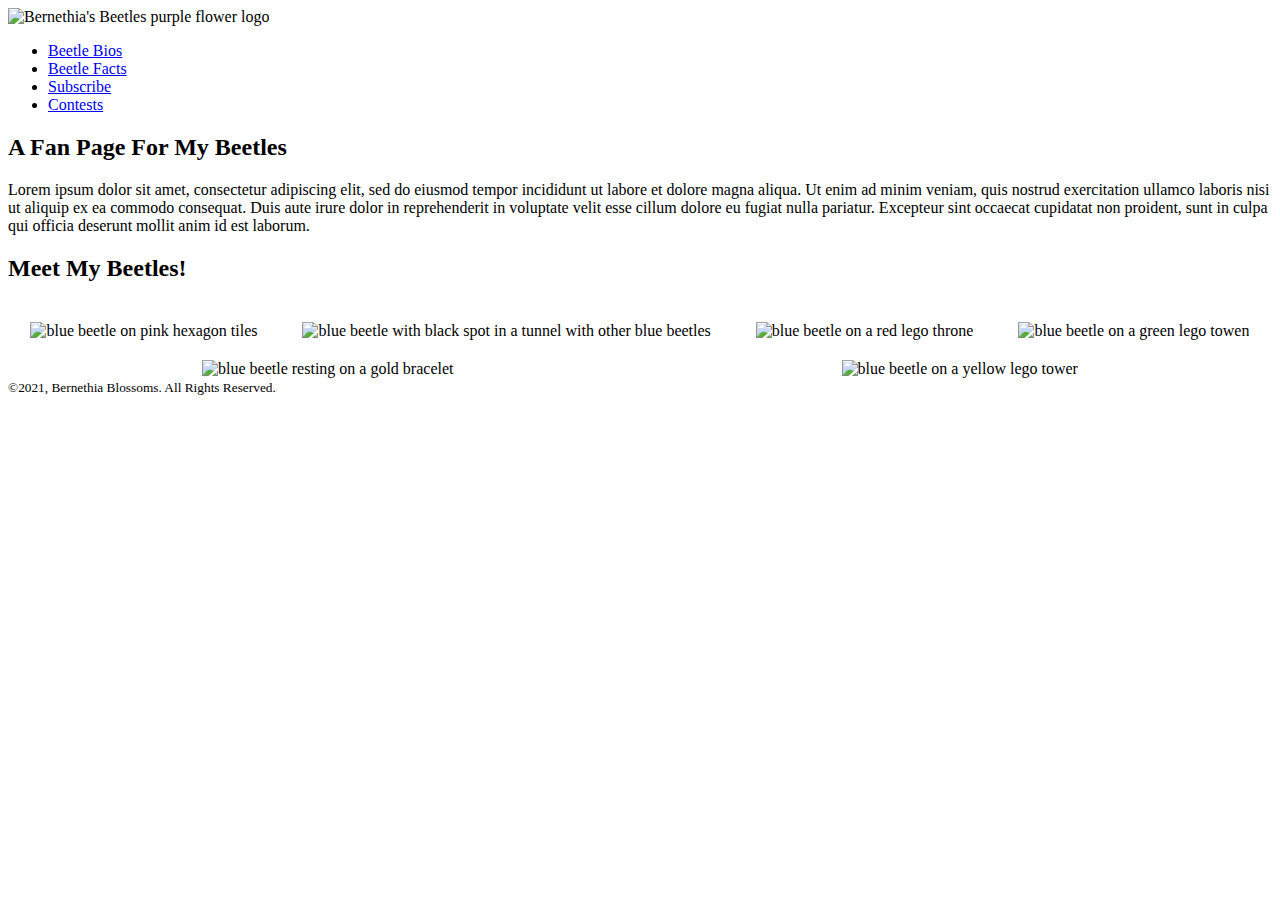
==== index.html @ 3ef668f2 "built flexbox for beetle bios" ====
<!DOCTYPE html>
<html lang="en">
<head>
    <meta charset="UTF-8">
    <meta http-equiv="X-UA-Compatible" content="IE=edge">
    <meta name="viewport" content="width=device-width, initial-scale=1.0">
    <link rel="stylesheet" href="style.css">
    <title>Bernethia's Beetles</title>
</head>
<body>
    <header>
        <img src="img\bernethias-beetles-logo.png" alt="Bernethia's Beetles purple flower logo">
        <nav>
            <ul>
                <li><a href="#meet" class="nav-tabs">Beetle Bios</a></li>
                <li><a href="#caresheet" class="nav-tabs">Beetle Facts</a></li>
                <li><a href="#subscribe" class="nav-tabs">Subscribe</a></li>
                <li><a href="#contests" class="nav-tabs">Contests</a></li>
            </ul>
        </nav>
    </header>
    <main>
        <div id="about">
            <h2>A Fan Page For My Beetles</h2>
            <p>Lorem ipsum dolor sit amet, consectetur adipiscing elit, sed do eiusmod tempor incididunt ut labore et dolore magna aliqua. Ut enim ad minim veniam, quis nostrud exercitation ullamco laboris nisi ut aliquip ex ea commodo consequat. Duis aute irure dolor in reprehenderit in voluptate velit esse cillum dolore eu fugiat nulla pariatur. Excepteur sint occaecat cupidatat non proident, sunt in culpa qui officia deserunt mollit anim id est laborum.</p>
        </div>
        <div id="meet">
            <h2>Meet My Beetles!</h2>
            <div class="bio-container">
                <div class="big-girl bio">
                    <img src="img\big-girl.jpg" alt="blue beetle on pink hexagon tiles" class="bio-img" height="400px" width="400px">
                    <div class="bio-text">
                        <h3>Big Girl</h3>
                        <p>Lorem ipsum dolor sit amet, consectetur adipiscing elit, sed do eiusmod tempor incididunt ut labore et dolore magna aliqua. Ut enim ad minim veniam, quis nostrud exercitation ullamco laboris nisi ut aliquip ex ea commodo consequat.</p>
                        <p>Duis aute irure dolor in reprehenderit in voluptate velit esse cillum dolore eu fugiat nulla pariatur. Excepteur sint occaecat cupidatat non proident, sunt in culpa qui officia deserunt mollit anim id est laborum.</p>
                    </div>
                </div>
                <div class="blackbutt bio">
                    <img src="img\blackbutt.jpg" alt="blue beetle with black spot in a tunnel with other blue beetles" class="bio-img" height="400px" width="400px">
                    <div class="bio-text">
                        <h3>Blackbutt</h3>
                        <p>Lorem ipsum dolor sit amet, consectetur adipiscing elit, sed do eiusmod tempor incididunt ut labore et dolore magna aliqua. Ut enim ad minim veniam, quis nostrud exercitation ullamco laboris nisi ut aliquip ex ea commodo consequat.</p>
                        <p>Duis aute irure dolor in reprehenderit in voluptate velit esse cillum dolore eu fugiat nulla pariatur. Excepteur sint occaecat cupidatat non proident, sunt in culpa qui officia deserunt mollit anim id est laborum.</p>
                    </div>
                </div>
                <div class="the-other-one bio">
                    <img src="img\the-other-one.jpg" alt="blue beetle on a red lego throne" class="bio-img" height="400px" width="400px">
                    <div class="bio-text">
                        <h3>The Other One</h3>
                        <p>Lorem ipsum dolor sit amet, consectetur adipiscing elit, sed do eiusmod tempor incididunt ut labore et dolore magna aliqua. Ut enim ad minim veniam, quis nostrud exercitation ullamco laboris nisi ut aliquip ex ea commodo consequat.</p>
                        <p>Duis aute irure dolor in reprehenderit in voluptate velit esse cillum dolore eu fugiat nulla pariatur. Excepteur sint occaecat cupidatat non proident, sunt in culpa qui officia deserunt mollit anim id est laborum.</p>
                    </div>
                </div>
                <div class="new-girl bio">
                    <img src="img\new-girl.jpg" alt="blue beetle on a green lego towen" class="bio-img" height="400px" width="400px">
                    <div class="bio-text">
                        <h3>New Girl</h3>
                        <p>Lorem ipsum dolor sit amet, consectetur adipiscing elit, sed do eiusmod tempor incididunt ut labore et dolore magna aliqua. Ut enim ad minim veniam, quis nostrud exercitation ullamco laboris nisi ut aliquip ex ea commodo consequat.</p>
                        <p>Duis aute irure dolor in reprehenderit in voluptate velit esse cillum dolore eu fugiat nulla pariatur. Excepteur sint occaecat cupidatat non proident, sunt in culpa qui officia deserunt mollit anim id est laborum.</p>
                    </div>
                </div>
                <div class="sickly-twin bio">
                    <img src="img\sickly-twin.jpg" alt="blue beetle resting on a gold bracelet" class="bio-img" height="400px" width="400px">
                    <div class="bio-text">
                        <h3>Sickly Twin</h3>
                        <p>Lorem ipsum dolor sit amet, consectetur adipiscing elit, sed do eiusmod tempor incididunt ut labore et dolore magna aliqua. Ut enim ad minim veniam, quis nostrud exercitation ullamco laboris nisi ut aliquip ex ea commodo consequat.</p>
                        <p>Duis aute irure dolor in reprehenderit in voluptate velit esse cillum dolore eu fugiat nulla pariatur. Excepteur sint occaecat cupidatat non proident, sunt in culpa qui officia deserunt mollit anim id est laborum.</p>
                    </div>
                </div>
                <div class="strong-twin bio">
                    <img src="img\strong-twin.jpg" alt="blue beetle on a yellow lego tower" class="bio-img" height="400px" width="400px">
                    <div class="bio-text">
                        <h3>Strong Twin</h3>
                        <p>Lorem ipsum dolor sit amet, consectetur adipiscing elit, sed do eiusmod tempor incididunt ut labore et dolore magna aliqua. Ut enim ad minim veniam, quis nostrud exercitation ullamco laboris nisi ut aliquip ex ea commodo consequat.</p>
                        <p>Duis aute irure dolor in reprehenderit in voluptate velit esse cillum dolore eu fugiat nulla pariatur. Excepteur sint occaecat cupidatat non proident, sunt in culpa qui officia deserunt mollit anim id est laborum.</p>
                    </div> 
                </div>
            </div>    
        </div>
    </main>  
    <footer>
        <small>&copy;2021, Bernethia Blossoms. All Rights Reserved.</small>
    </footer>   
</body>
</html>
---- style.css ----
/* base styles */
body {
    box-sizing: border-box;
}


/* nav styles */



/* bio styles */
.bio-container {
    display: flex;
    flex-wrap: wrap;
}

.bio {
    width: 410px;
    max-width: fit-content;
    margin: auto;
    margin-top: 20px;
}

.bio-img {
    max-width: fit-content;
}

.bio-text{
    display: none;
}

/* media queries */
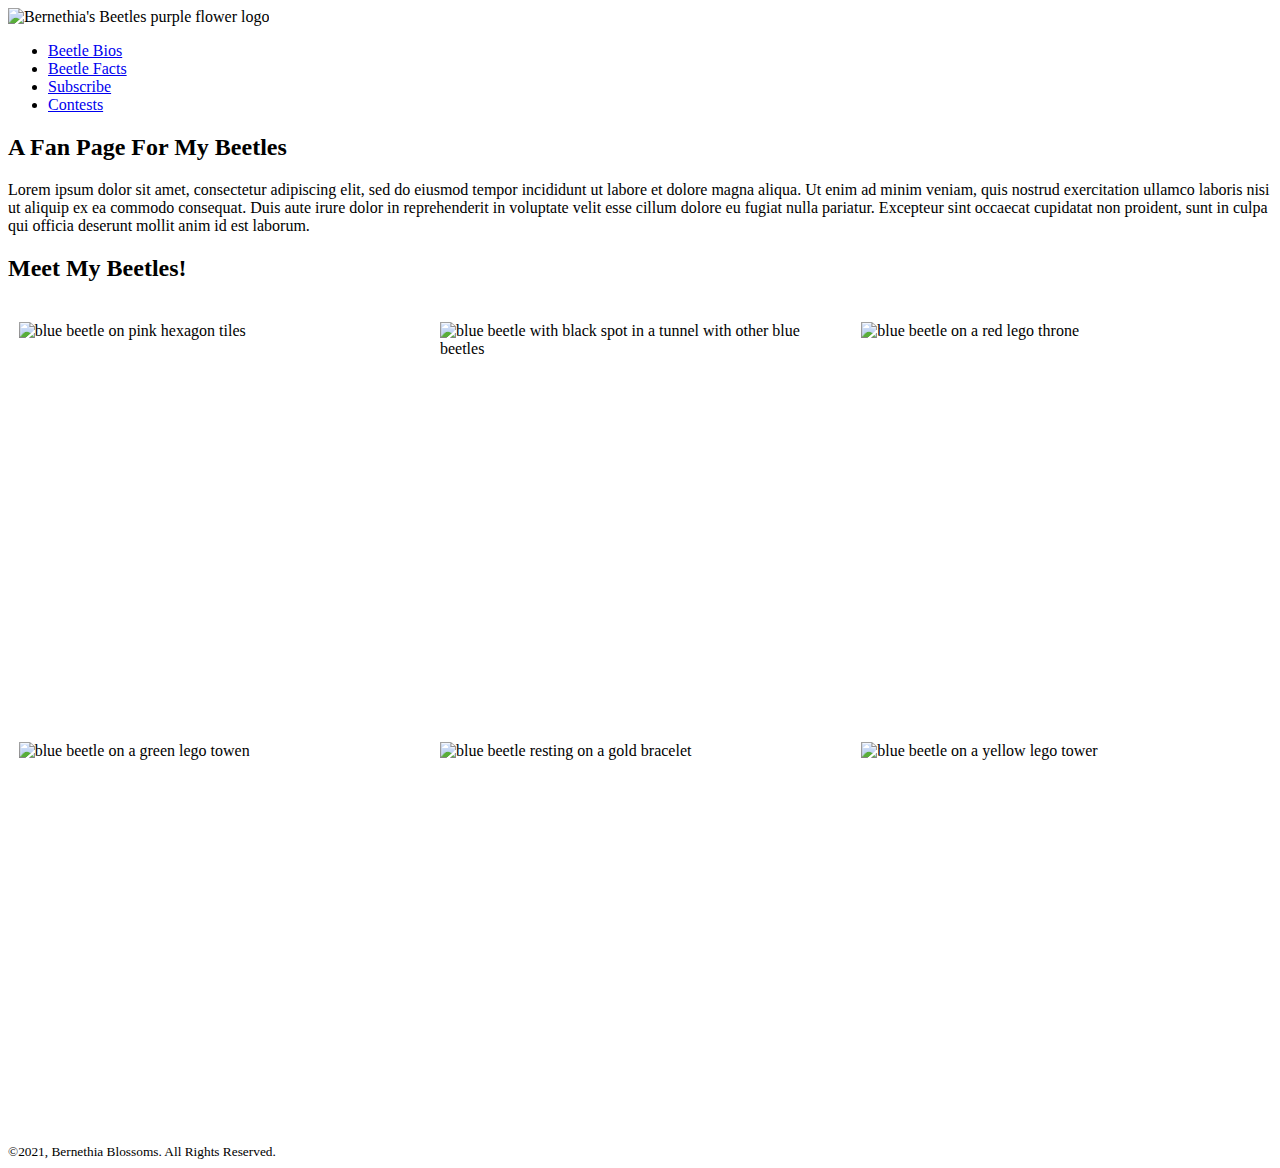
==== commit 5ad048ce: "changed divs & ids to be targeted for modals. added js to show bio on click, but still doesn't work " ====
--- a/index.html
+++ b/index.html
@@ -26,60 +26,67 @@
         </div>
         <div id="meet">
             <h2>Meet My Beetles!</h2>
-            <div class="bio-container">
-                <div class="big-girl bio">
-                    <img src="img\big-girl.jpg" alt="blue beetle on pink hexagon tiles" class="bio-img" height="400px" width="400px">
-                    <div class="bio-text">
-                        <h3>Big Girl</h3>
-                        <p>Lorem ipsum dolor sit amet, consectetur adipiscing elit, sed do eiusmod tempor incididunt ut labore et dolore magna aliqua. Ut enim ad minim veniam, quis nostrud exercitation ullamco laboris nisi ut aliquip ex ea commodo consequat.</p>
-                        <p>Duis aute irure dolor in reprehenderit in voluptate velit esse cillum dolore eu fugiat nulla pariatur. Excepteur sint occaecat cupidatat non proident, sunt in culpa qui officia deserunt mollit anim id est laborum.</p>
-                    </div>
+            <div class="bio-img-container">
+                <img src="img\big-girl.jpg" alt="blue beetle on pink hexagon tiles" class="bio-img" id="big-girl-img" height="400px" width="400px">
+                <img src="img\blackbutt.jpg" alt="blue beetle with black spot in a tunnel with other blue beetles" class="bio-img" id="blackbutt-img" height="400px" width="400px">
+                <img src="img\the-other-one.jpg" alt="blue beetle on a red lego throne" class="bio-img" id="the-other-one-img" height="400px" width="400px">
+                <img src="img\new-girl.jpg" alt="blue beetle on a green lego towen" class="bio-img" id="new-girl-img" height="400px" width="400px">
+                <img src="img\sickly-twin.jpg" alt="blue beetle resting on a gold bracelet" class="bio-img" id="sickly-twin-img" height="400px" width="400px">
+                <img src="img\strong-twin.jpg" alt="blue beetle on a yellow lego tower" class="bio-img" id="strong-twin-img" height="400px" width="400px">
+            </div>
+            <div class="bio-modal" id="big-girl-modal">
+                <img src="img\big-girl.jpg" alt="blue beetle on pink hexagon tiles" class="modal-img" height="600px" width="600px">
+                <div class="modal-text">
+                    <h3>Big Girl</h3>
+                    <p>Lorem ipsum dolor sit amet, consectetur adipiscing elit, sed do eiusmod tempor incididunt ut labore et dolore magna aliqua. Ut enim ad minim veniam, quis nostrud exercitation ullamco laboris nisi ut aliquip ex ea commodo consequat.</p>
+                    <p>Duis aute irure dolor in reprehenderit in voluptate velit esse cillum dolore eu fugiat nulla pariatur. Excepteur sint occaecat cupidatat non proident, sunt in culpa qui officia deserunt mollit anim id est laborum.</p>
                 </div>
-                <div class="blackbutt bio">
-                    <img src="img\blackbutt.jpg" alt="blue beetle with black spot in a tunnel with other blue beetles" class="bio-img" height="400px" width="400px">
-                    <div class="bio-text">
-                        <h3>Blackbutt</h3>
-                        <p>Lorem ipsum dolor sit amet, consectetur adipiscing elit, sed do eiusmod tempor incididunt ut labore et dolore magna aliqua. Ut enim ad minim veniam, quis nostrud exercitation ullamco laboris nisi ut aliquip ex ea commodo consequat.</p>
-                        <p>Duis aute irure dolor in reprehenderit in voluptate velit esse cillum dolore eu fugiat nulla pariatur. Excepteur sint occaecat cupidatat non proident, sunt in culpa qui officia deserunt mollit anim id est laborum.</p>
-                    </div>
+            </div>
+            <div class="bio-modal" id="blackbutt-modal">
+                <img src="img\blackbutt.jpg" alt="blue beetle with black spot in a tunnel with other blue beetles" class="modal-img" height="600px" width="600px">
+                <div class="modal-text">
+                    <h3>Blackbutt</h3>
+                    <p>Lorem ipsum dolor sit amet, consectetur adipiscing elit, sed do eiusmod tempor incididunt ut labore et dolore magna aliqua. Ut enim ad minim veniam, quis nostrud exercitation ullamco laboris nisi ut aliquip ex ea commodo consequat.</p>
+                    <p>Duis aute irure dolor in reprehenderit in voluptate velit esse cillum dolore eu fugiat nulla pariatur. Excepteur sint occaecat cupidatat non proident, sunt in culpa qui officia deserunt mollit anim id est laborum.</p>
                 </div>
-                <div class="the-other-one bio">
-                    <img src="img\the-other-one.jpg" alt="blue beetle on a red lego throne" class="bio-img" height="400px" width="400px">
-                    <div class="bio-text">
-                        <h3>The Other One</h3>
-                        <p>Lorem ipsum dolor sit amet, consectetur adipiscing elit, sed do eiusmod tempor incididunt ut labore et dolore magna aliqua. Ut enim ad minim veniam, quis nostrud exercitation ullamco laboris nisi ut aliquip ex ea commodo consequat.</p>
-                        <p>Duis aute irure dolor in reprehenderit in voluptate velit esse cillum dolore eu fugiat nulla pariatur. Excepteur sint occaecat cupidatat non proident, sunt in culpa qui officia deserunt mollit anim id est laborum.</p>
-                    </div>
+            </div>
+            <div class="bio-modal" id="the-other-one-modal">
+                <img src="img\the-other-one.jpg" alt="blue beetle on a red lego throne" class="modal-img" height="600px" width="600px">
+                <div class="modal-text">
+                    <h3>The Other One</h3>
+                    <p>Lorem ipsum dolor sit amet, consectetur adipiscing elit, sed do eiusmod tempor incididunt ut labore et dolore magna aliqua. Ut enim ad minim veniam, quis nostrud exercitation ullamco laboris nisi ut aliquip ex ea commodo consequat.</p>
+                    <p>Duis aute irure dolor in reprehenderit in voluptate velit esse cillum dolore eu fugiat nulla pariatur. Excepteur sint occaecat cupidatat non proident, sunt in culpa qui officia deserunt mollit anim id est laborum.</p>
                 </div>
-                <div class="new-girl bio">
-                    <img src="img\new-girl.jpg" alt="blue beetle on a green lego towen" class="bio-img" height="400px" width="400px">
-                    <div class="bio-text">
-                        <h3>New Girl</h3>
-                        <p>Lorem ipsum dolor sit amet, consectetur adipiscing elit, sed do eiusmod tempor incididunt ut labore et dolore magna aliqua. Ut enim ad minim veniam, quis nostrud exercitation ullamco laboris nisi ut aliquip ex ea commodo consequat.</p>
-                        <p>Duis aute irure dolor in reprehenderit in voluptate velit esse cillum dolore eu fugiat nulla pariatur. Excepteur sint occaecat cupidatat non proident, sunt in culpa qui officia deserunt mollit anim id est laborum.</p>
-                    </div>
+            </div>
+            <div class="bio-modal" id="new-girl-modal">
+                <img src="img\new-girl.jpg" alt="blue beetle on a green lego towen" class="modal-img" height="600px" width="600px">
+                <div class="modal-text">
+                    <h3>New Girl</h3>
+                    <p>Lorem ipsum dolor sit amet, consectetur adipiscing elit, sed do eiusmod tempor incididunt ut labore et dolore magna aliqua. Ut enim ad minim veniam, quis nostrud exercitation ullamco laboris nisi ut aliquip ex ea commodo consequat.</p>
+                    <p>Duis aute irure dolor in reprehenderit in voluptate velit esse cillum dolore eu fugiat nulla pariatur. Excepteur sint occaecat cupidatat non proident, sunt in culpa qui officia deserunt mollit anim id est laborum.</p>
                 </div>
-                <div class="sickly-twin bio">
-                    <img src="img\sickly-twin.jpg" alt="blue beetle resting on a gold bracelet" class="bio-img" height="400px" width="400px">
-                    <div class="bio-text">
-                        <h3>Sickly Twin</h3>
-                        <p>Lorem ipsum dolor sit amet, consectetur adipiscing elit, sed do eiusmod tempor incididunt ut labore et dolore magna aliqua. Ut enim ad minim veniam, quis nostrud exercitation ullamco laboris nisi ut aliquip ex ea commodo consequat.</p>
-                        <p>Duis aute irure dolor in reprehenderit in voluptate velit esse cillum dolore eu fugiat nulla pariatur. Excepteur sint occaecat cupidatat non proident, sunt in culpa qui officia deserunt mollit anim id est laborum.</p>
-                    </div>
+            </div>
+            <div class="bio-modal" id="sickly-twin-modal">
+                <img src="img\sickly-twin.jpg" alt="blue beetle resting on a gold bracelet" class="modal-img" height="600px" width="600px">
+                <div class="modal-text">
+                    <h3>Sickly Twin</h3>
+                    <p>Lorem ipsum dolor sit amet, consectetur adipiscing elit, sed do eiusmod tempor incididunt ut labore et dolore magna aliqua. Ut enim ad minim veniam, quis nostrud exercitation ullamco laboris nisi ut aliquip ex ea commodo consequat.</p>
+                    <p>Duis aute irure dolor in reprehenderit in voluptate velit esse cillum dolore eu fugiat nulla pariatur. Excepteur sint occaecat cupidatat non proident, sunt in culpa qui officia deserunt mollit anim id est laborum.</p>
                 </div>
-                <div class="strong-twin bio">
-                    <img src="img\strong-twin.jpg" alt="blue beetle on a yellow lego tower" class="bio-img" height="400px" width="400px">
-                    <div class="bio-text">
-                        <h3>Strong Twin</h3>
-                        <p>Lorem ipsum dolor sit amet, consectetur adipiscing elit, sed do eiusmod tempor incididunt ut labore et dolore magna aliqua. Ut enim ad minim veniam, quis nostrud exercitation ullamco laboris nisi ut aliquip ex ea commodo consequat.</p>
-                        <p>Duis aute irure dolor in reprehenderit in voluptate velit esse cillum dolore eu fugiat nulla pariatur. Excepteur sint occaecat cupidatat non proident, sunt in culpa qui officia deserunt mollit anim id est laborum.</p>
-                    </div> 
-                </div>
-            </div>    
+            </div>
+            <div class="bio-modal" id="strong-twin-modal">
+                <img src="img\strong-twin.jpg" alt="blue beetle on a yellow lego tower" class="modal-img" height="600px" width="600px">
+                <div class="modal-text">
+                    <h3>Strong Twin</h3>
+                    <p>Lorem ipsum dolor sit amet, consectetur adipiscing elit, sed do eiusmod tempor incididunt ut labore et dolore magna aliqua. Ut enim ad minim veniam, quis nostrud exercitation ullamco laboris nisi ut aliquip ex ea commodo consequat.</p>
+                    <p>Duis aute irure dolor in reprehenderit in voluptate velit esse cillum dolore eu fugiat nulla pariatur. Excepteur sint occaecat cupidatat non proident, sunt in culpa qui officia deserunt mollit anim id est laborum.</p>
+                </div> 
+            </div>       
         </div>
     </main>  
     <footer>
         <small>&copy;2021, Bernethia Blossoms. All Rights Reserved.</small>
-    </footer>   
+    </footer>  
+    <script src="script.js"></script> 
 </body>
 </html>--- a/style.css
+++ b/style.css
@@ -8,25 +8,34 @@
 
 
 
-/* bio styles */
-.bio-container {
+/* bio pic styles */
+.bio-img-container {
     display: flex;
     flex-wrap: wrap;
 }
 
-.bio {
-    width: 410px;
-    max-width: fit-content;
+.bio-img{
     margin: auto;
     margin-top: 20px;
 }
 
-.bio-img {
+
+/* bio modal styles */
+.bio-modal {
+    display: none; /* bio boxes are hidden */
+    max-width: fit-content;
+    width: 610px;
+    background-color: white;
+    border: 1px red solid;
+    z-index: 2; /* bio boxes are in front of pictures     */
+}
+
+.modal-img {
     max-width: fit-content;
 }
 
-.bio-text{
-    display: none;
+.modal-text{
+    
 }
 
 /* media queries */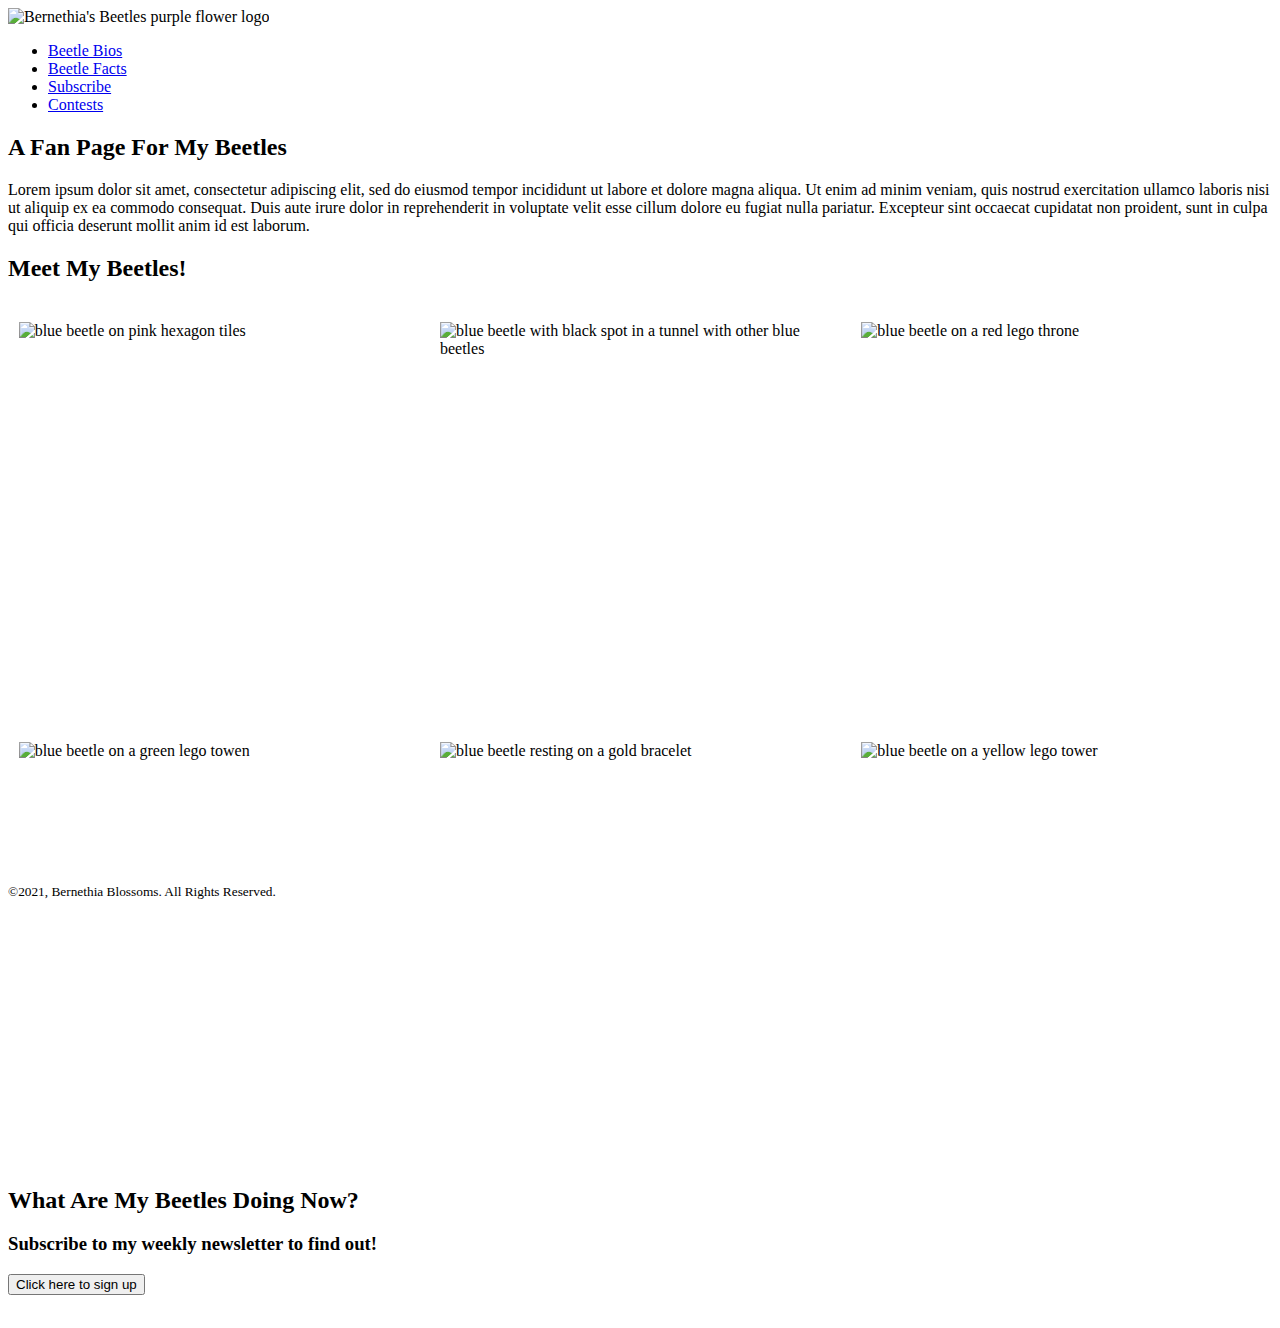
==== commit 9af02cc2: "styled to bring moal to front on click and fix footer to bottom." ====
--- a/index.html
+++ b/index.html
@@ -26,14 +26,6 @@
         </div>
         <div id="meet">
             <h2>Meet My Beetles!</h2>
-            <div class="bio-img-container">
-                <img src="img\big-girl.jpg" alt="blue beetle on pink hexagon tiles" class="bio-img" id="big-girl-img" height="400px" width="400px">
-                <img src="img\blackbutt.jpg" alt="blue beetle with black spot in a tunnel with other blue beetles" class="bio-img" id="blackbutt-img" height="400px" width="400px">
-                <img src="img\the-other-one.jpg" alt="blue beetle on a red lego throne" class="bio-img" id="the-other-one-img" height="400px" width="400px">
-                <img src="img\new-girl.jpg" alt="blue beetle on a green lego towen" class="bio-img" id="new-girl-img" height="400px" width="400px">
-                <img src="img\sickly-twin.jpg" alt="blue beetle resting on a gold bracelet" class="bio-img" id="sickly-twin-img" height="400px" width="400px">
-                <img src="img\strong-twin.jpg" alt="blue beetle on a yellow lego tower" class="bio-img" id="strong-twin-img" height="400px" width="400px">
-            </div>
             <div class="bio-modal" id="big-girl-modal">
                 <img src="img\big-girl.jpg" alt="blue beetle on pink hexagon tiles" class="modal-img" height="600px" width="600px">
                 <div class="modal-text">
@@ -82,6 +74,19 @@
                     <p>Duis aute irure dolor in reprehenderit in voluptate velit esse cillum dolore eu fugiat nulla pariatur. Excepteur sint occaecat cupidatat non proident, sunt in culpa qui officia deserunt mollit anim id est laborum.</p>
                 </div> 
             </div>       
+            <div class="bio-img-container">
+                <img src="img\big-girl.jpg" alt="blue beetle on pink hexagon tiles" class="bio-img" id="big-girl-img" height="400px" width="400px">
+                <img src="img\blackbutt.jpg" alt="blue beetle with black spot in a tunnel with other blue beetles" class="bio-img" id="blackbutt-img" height="400px" width="400px">
+                <img src="img\the-other-one.jpg" alt="blue beetle on a red lego throne" class="bio-img" id="the-other-one-img" height="400px" width="400px">
+                <img src="img\new-girl.jpg" alt="blue beetle on a green lego towen" class="bio-img" id="new-girl-img" height="400px" width="400px">
+                <img src="img\sickly-twin.jpg" alt="blue beetle resting on a gold bracelet" class="bio-img" id="sickly-twin-img" height="400px" width="400px">
+                <img src="img\strong-twin.jpg" alt="blue beetle on a yellow lego tower" class="bio-img" id="strong-twin-img" height="400px" width="400px">
+            </div>
+        </div>
+        <div id="subscribe-link">
+            <h2>What Are My Beetles Doing Now?</h2>
+            <h3>Subscribe to my weekly newsletter to find out!</h3>
+            <button>Click here to sign up</button>
         </div>
     </main>  
     <footer>
--- a/style.css
+++ b/style.css
@@ -1,8 +1,15 @@
-/* base styles */
+/* body styles */
 body {
     box-sizing: border-box;
 }
 
+footer{
+    /* footer takes up full width and is fixed to the bottom of the page */
+    position: fixed;
+    bottom: 0;
+    width: 100%;
+    background-color: white;        
+}
 
 /* nav styles */
 
@@ -12,6 +19,10 @@
 .bio-img-container {
     display: flex;
     flex-wrap: wrap;
+    padding-bottom: 25px;
+
+    position: static;
+    z-index: -1;
 }
 
 .bio-img{
@@ -23,19 +34,27 @@
 /* bio modal styles */
 .bio-modal {
     display: none; /* bio boxes are hidden */
+    
+    width: 605px; 
     max-width: fit-content;
-    width: 610px;
     background-color: white;
-    border: 1px red solid;
-    z-index: 2; /* bio boxes are in front of pictures     */
+    margin: 0 auto;
+    
+    z-index: 0;
+    position: absolute;
+    /* boxes are in front of pictures     */
 }
 
 .modal-img {
     max-width: fit-content;
 }
 
-.modal-text{
-    
+
+/* subscription link styles */
+#subscribe-link{
+    padding-bottom: 25px;
+    position: static;
+    z-index: -1;
 }
 
 /* media queries */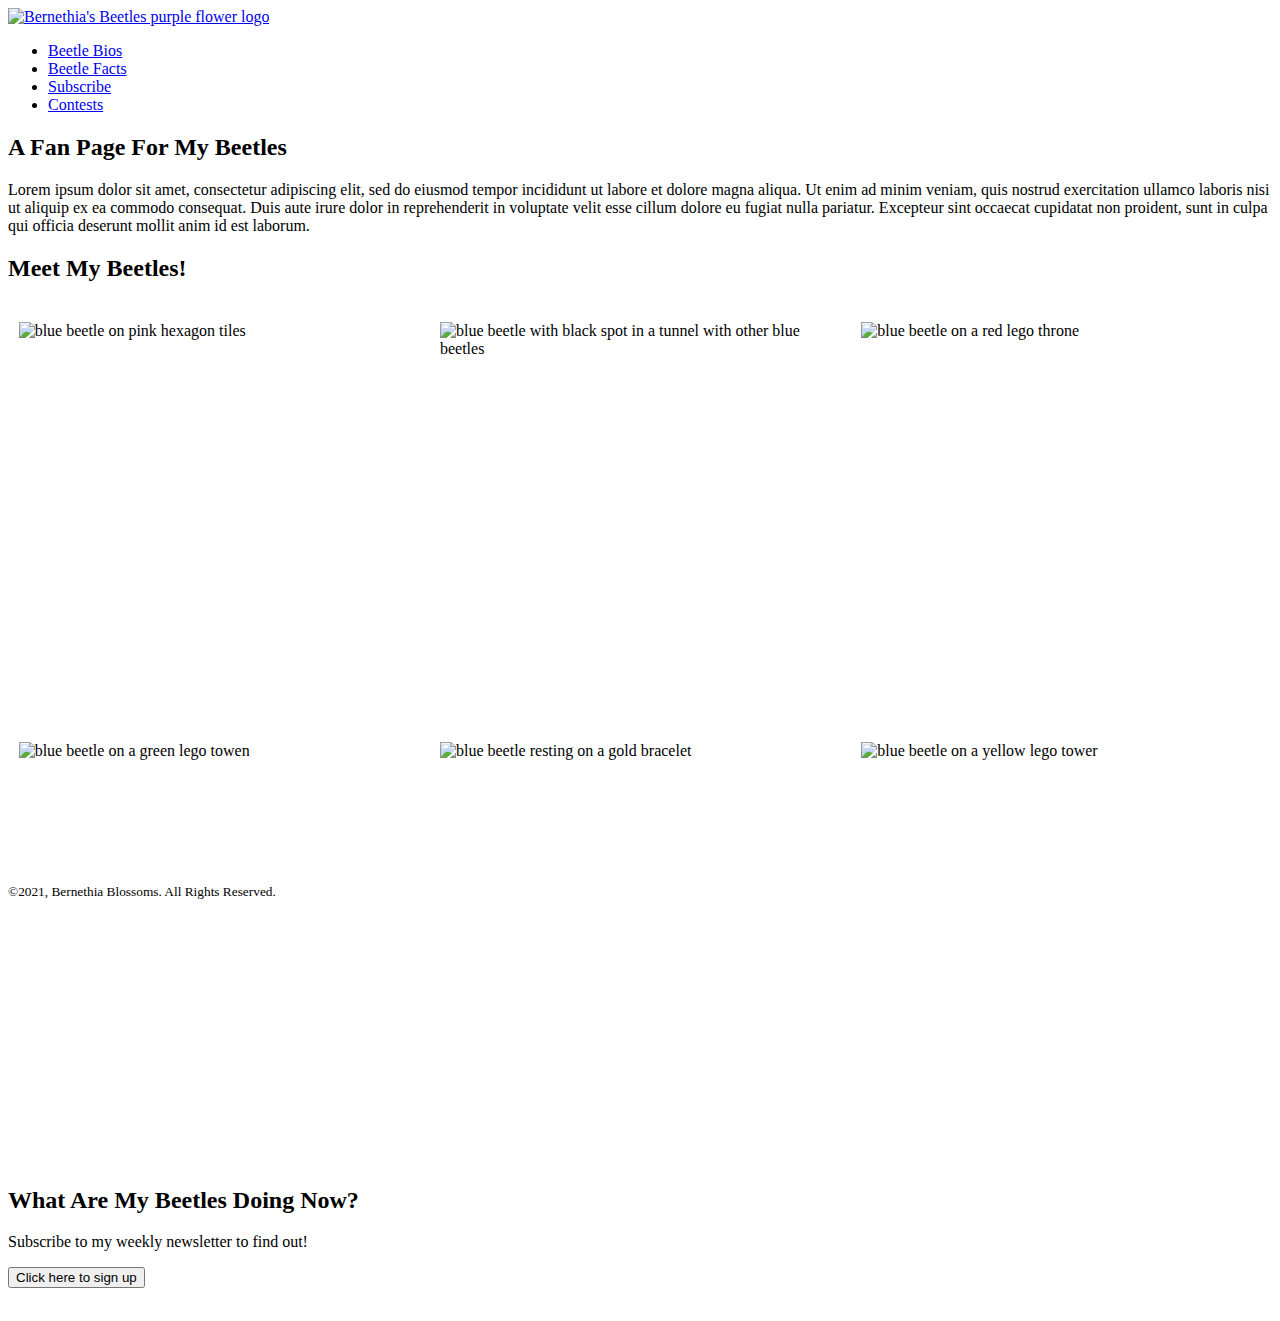
==== commit 869198b8: "added signup page" ====
--- a/index.html
+++ b/index.html
@@ -4,17 +4,21 @@
     <meta charset="UTF-8">
     <meta http-equiv="X-UA-Compatible" content="IE=edge">
     <meta name="viewport" content="width=device-width, initial-scale=1.0">
+    <link rel="preconnect" href="https://fonts.gstatic.com">
+    <link href="https://fonts.googleapis.com/css2?family=Cormorant+Infant:wght@400;600&display=swap" rel="stylesheet">
     <link rel="stylesheet" href="style.css">
     <title>Bernethia's Beetles</title>
 </head>
 <body>
     <header>
-        <img src="img\bernethias-beetles-logo.png" alt="Bernethia's Beetles purple flower logo">
-        <nav>
+        <nav> 
+            <a href="index.html">
+                <img src="img\bernethias-beetles-logo.png" alt="Bernethia's Beetles purple flower logo" id="site-logo">
+            </a>
             <ul>
                 <li><a href="#meet" class="nav-tabs">Beetle Bios</a></li>
                 <li><a href="#caresheet" class="nav-tabs">Beetle Facts</a></li>
-                <li><a href="#subscribe" class="nav-tabs">Subscribe</a></li>
+                <li><a href="signup.html" class="nav-tabs">Subscribe</a></li>
                 <li><a href="#contests" class="nav-tabs">Contests</a></li>
             </ul>
         </nav>
@@ -85,7 +89,7 @@
         </div>
         <div id="subscribe-link">
             <h2>What Are My Beetles Doing Now?</h2>
-            <h3>Subscribe to my weekly newsletter to find out!</h3>
+            <p>Subscribe to my weekly newsletter to find out!</p>
             <button>Click here to sign up</button>
         </div>
     </main>  
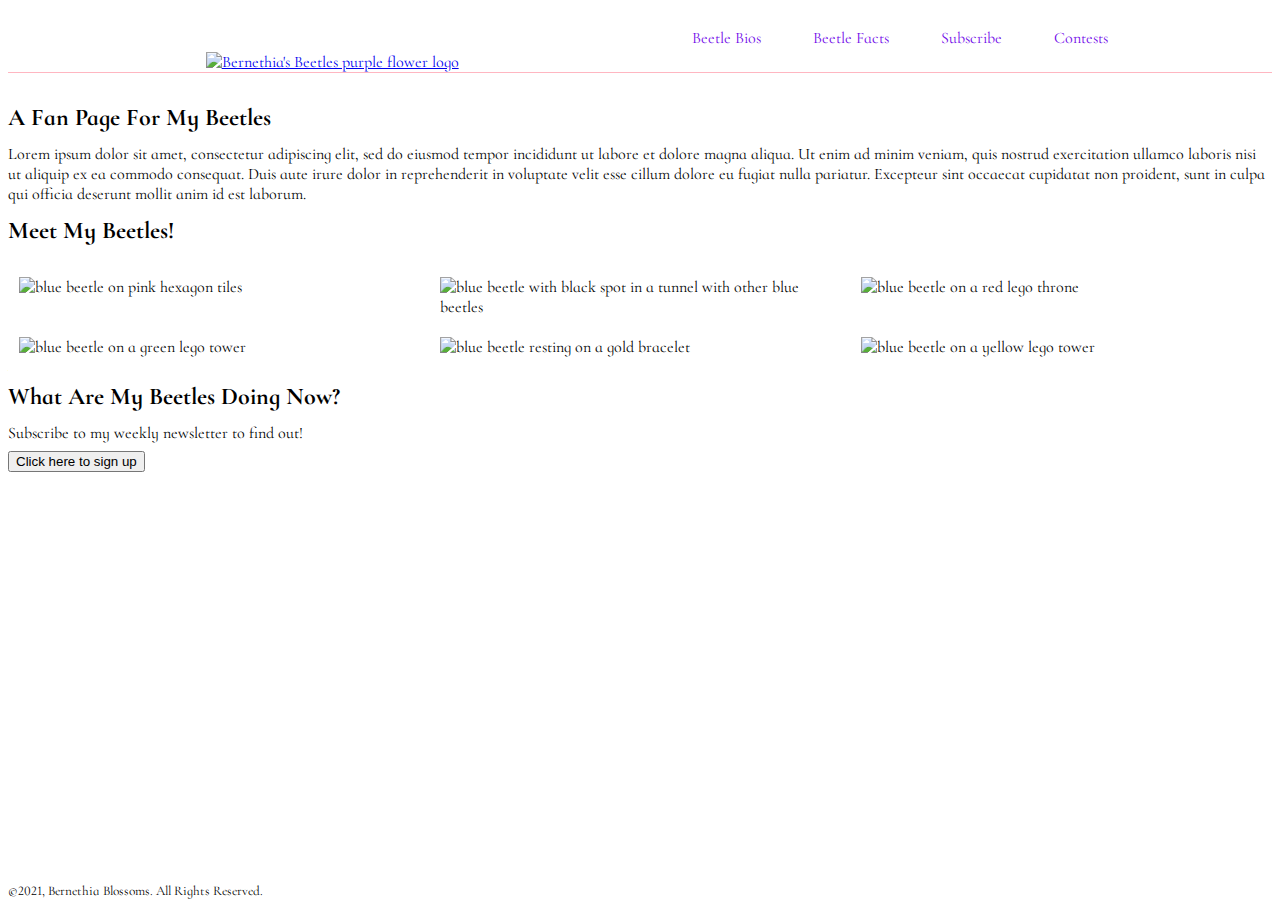
==== commit 8cc8047e: "added script to close modal on click abywhere. styled & centered modal" ====
--- a/index.html
+++ b/index.html
@@ -31,15 +31,17 @@
         <div id="meet">
             <h2>Meet My Beetles!</h2>
             <div class="bio-modal" id="big-girl-modal">
-                <img src="img\big-girl.jpg" alt="blue beetle on pink hexagon tiles" class="modal-img" height="600px" width="600px">
+                <img src="img\x-close-icon.png" alt="x close icon" class="x-close-icon">
+                <img src="img\big-girl.jpg" alt="blue beetle on pink hexagon tiles" class="modal-img">
                 <div class="modal-text">
-                    <h3>Big Girl</h3>
+                    <h3>Big Girl</h3> 
                     <p>Lorem ipsum dolor sit amet, consectetur adipiscing elit, sed do eiusmod tempor incididunt ut labore et dolore magna aliqua. Ut enim ad minim veniam, quis nostrud exercitation ullamco laboris nisi ut aliquip ex ea commodo consequat.</p>
                     <p>Duis aute irure dolor in reprehenderit in voluptate velit esse cillum dolore eu fugiat nulla pariatur. Excepteur sint occaecat cupidatat non proident, sunt in culpa qui officia deserunt mollit anim id est laborum.</p>
                 </div>
             </div>
             <div class="bio-modal" id="blackbutt-modal">
-                <img src="img\blackbutt.jpg" alt="blue beetle with black spot in a tunnel with other blue beetles" class="modal-img" height="600px" width="600px">
+                <img src="img\x-close-icon.png" alt="x close icon" class="x-close-icon">
+                <img src="img\blackbutt.jpg" alt="blue beetle with black spot in a tunnel with other blue beetles" class="modal-img">
                 <div class="modal-text">
                     <h3>Blackbutt</h3>
                     <p>Lorem ipsum dolor sit amet, consectetur adipiscing elit, sed do eiusmod tempor incididunt ut labore et dolore magna aliqua. Ut enim ad minim veniam, quis nostrud exercitation ullamco laboris nisi ut aliquip ex ea commodo consequat.</p>
@@ -47,7 +49,8 @@
                 </div>
             </div>
             <div class="bio-modal" id="the-other-one-modal">
-                <img src="img\the-other-one.jpg" alt="blue beetle on a red lego throne" class="modal-img" height="600px" width="600px">
+                <img src="img\x-close-icon.png" alt="x close icon" class="x-close-icon">
+                <img src="img\the-other-one.jpg" alt="blue beetle on a red lego throne" class="modal-img">
                 <div class="modal-text">
                     <h3>The Other One</h3>
                     <p>Lorem ipsum dolor sit amet, consectetur adipiscing elit, sed do eiusmod tempor incididunt ut labore et dolore magna aliqua. Ut enim ad minim veniam, quis nostrud exercitation ullamco laboris nisi ut aliquip ex ea commodo consequat.</p>
@@ -55,7 +58,8 @@
                 </div>
             </div>
             <div class="bio-modal" id="new-girl-modal">
-                <img src="img\new-girl.jpg" alt="blue beetle on a green lego towen" class="modal-img" height="600px" width="600px">
+                <img src="img\x-close-icon.png" alt="x close icon" class="x-close-icon">
+                <img src="img\new-girl.jpg" alt="blue beetle on a green lego towen" class="modal-img">
                 <div class="modal-text">
                     <h3>New Girl</h3>
                     <p>Lorem ipsum dolor sit amet, consectetur adipiscing elit, sed do eiusmod tempor incididunt ut labore et dolore magna aliqua. Ut enim ad minim veniam, quis nostrud exercitation ullamco laboris nisi ut aliquip ex ea commodo consequat.</p>
@@ -63,7 +67,8 @@
                 </div>
             </div>
             <div class="bio-modal" id="sickly-twin-modal">
-                <img src="img\sickly-twin.jpg" alt="blue beetle resting on a gold bracelet" class="modal-img" height="600px" width="600px">
+                <img src="img\x-close-icon.png" alt="x close icon" class="x-close-icon">
+                <img src="img\sickly-twin.jpg" alt="blue beetle resting on a gold bracelet" class="modal-img">
                 <div class="modal-text">
                     <h3>Sickly Twin</h3>
                     <p>Lorem ipsum dolor sit amet, consectetur adipiscing elit, sed do eiusmod tempor incididunt ut labore et dolore magna aliqua. Ut enim ad minim veniam, quis nostrud exercitation ullamco laboris nisi ut aliquip ex ea commodo consequat.</p>
@@ -71,7 +76,8 @@
                 </div>
             </div>
             <div class="bio-modal" id="strong-twin-modal">
-                <img src="img\strong-twin.jpg" alt="blue beetle on a yellow lego tower" class="modal-img" height="600px" width="600px">
+                <img src="img\x-close-icon.png" alt="x close icon" class="x-close-icon">
+                <img src="img\strong-twin.jpg" alt="blue beetle on a yellow lego tower" class="modal-img">
                 <div class="modal-text">
                     <h3>Strong Twin</h3>
                     <p>Lorem ipsum dolor sit amet, consectetur adipiscing elit, sed do eiusmod tempor incididunt ut labore et dolore magna aliqua. Ut enim ad minim veniam, quis nostrud exercitation ullamco laboris nisi ut aliquip ex ea commodo consequat.</p>
@@ -79,12 +85,12 @@
                 </div> 
             </div>       
             <div class="bio-img-container">
-                <img src="img\big-girl.jpg" alt="blue beetle on pink hexagon tiles" class="bio-img" id="big-girl-img" height="400px" width="400px">
-                <img src="img\blackbutt.jpg" alt="blue beetle with black spot in a tunnel with other blue beetles" class="bio-img" id="blackbutt-img" height="400px" width="400px">
-                <img src="img\the-other-one.jpg" alt="blue beetle on a red lego throne" class="bio-img" id="the-other-one-img" height="400px" width="400px">
-                <img src="img\new-girl.jpg" alt="blue beetle on a green lego towen" class="bio-img" id="new-girl-img" height="400px" width="400px">
-                <img src="img\sickly-twin.jpg" alt="blue beetle resting on a gold bracelet" class="bio-img" id="sickly-twin-img" height="400px" width="400px">
-                <img src="img\strong-twin.jpg" alt="blue beetle on a yellow lego tower" class="bio-img" id="strong-twin-img" height="400px" width="400px">
+                <img src="img\big-girl.jpg" alt="blue beetle on pink hexagon tiles" class="bio-img" id="big-girl">
+                <img src="img\blackbutt.jpg" alt="blue beetle with black spot in a tunnel with other blue beetles" class="bio-img" id="blackbutt">
+                <img src="img\the-other-one.jpg" alt="blue beetle on a red lego throne" class="bio-img" id="the-other-one">
+                <img src="img\new-girl.jpg" alt="blue beetle on a green lego tower" class="bio-img" id="new-girl">
+                <img src="img\sickly-twin.jpg" alt="blue beetle resting on a gold bracelet" class="bio-img" id="sickly-twin">
+                <img src="img\strong-twin.jpg" alt="blue beetle on a yellow lego tower" class="bio-img" id="strong-twin">
             </div>
         </div>
         <div id="subscribe-link">
--- a/style.css
+++ b/style.css
@@ -1,8 +1,14 @@
 /* body styles */
 body {
     box-sizing: border-box;
+    font-family: 'Cormorant Infant', serif;
 }
 
+h2,
+p {
+    margin: .5em 0;
+
+}
 footer{
     /* footer takes up full width and is fixed to the bottom of the page */
     position: fixed;
@@ -12,20 +18,46 @@
 }
 
 /* nav styles */
+nav,
+nav ul {
+    display: flex;
+    flex-direction: column;
+}
+nav {
+    align-items: center;
+}
 
+nav ul {
+    list-style-type: none;
+    padding: 0px;
+}
 
+nav ul a{
+    display: block;
+    text-decoration: none;
+    padding: .25em 5em;
+    margin-bottom: .25em;
+    color: #7007e9;
+    border: 1px solid lightpink;
+    border-radius: 10px;
+    text-align: center;
+    font-size: 16px;
+}
 
 /* bio pic styles */
 .bio-img-container {
     display: flex;
     flex-wrap: wrap;
-    padding-bottom: 25px;
+
+    margin-bottom: 25px;
 
     position: static;
-    z-index: -1;
+    z-index: 1;
 }
 
-.bio-img{
+.bio-img {
+    width: 300px;
+    height: auto;
     margin: auto;
     margin-top: 20px;
 }
@@ -33,20 +65,40 @@
 
 /* bio modal styles */
 .bio-modal {
-    display: none; /* bio boxes are hidden */
+    display: none;
+    flex-direction: column;
+    /* bio boxes are hidden */
     
     width: 605px; 
     max-width: fit-content;
-    background-color: white;
-    margin: 0 auto;
+    background-color: lightpink;
+    border: 2px solid #36175a;
+    margin: auto;
+    left: 0;
+    right: 0;
     
-    z-index: 0;
+    z-index: 2;
     position: absolute;
     /* boxes are in front of pictures     */
 }
 
+.x-close-icon {
+    width: 15px;
+    height: auto;
+    padding: 5px;
+    margin: 5px;
+    border: 1px solid #36175a;
+    align-self: flex-end;
+}
+
 .modal-img {
+    margin: 10px 20px 0 20px;
     max-width: fit-content;
+    box-shadow: 0px 0px 5px 2px  #36175a;
+}
+
+.modal-text {
+    padding: 0 20px 15px;
 }
 
 
@@ -54,7 +106,47 @@
 #subscribe-link{
     padding-bottom: 25px;
     position: static;
-    z-index: -1;
+    z-index: 1;
 }
 
-/* media queries */+/* media queries */
+@media (min-width: 420px) {
+    .bio-img{
+        width: 400px;
+    }
+}
+@media (min-width: 650px){
+    nav{
+        flex-direction: row;
+        justify-content: space-evenly;
+    }
+
+    #site-logo{
+        width: 200px;
+    }
+}
+
+@media (min-width: 900px) {
+    nav {
+        align-items: flex-end;
+        border-bottom: 1px solid lightpink;
+        margin-bottom: 30px;
+    }
+    nav ul{
+        flex-direction: row;
+        justify-content: space-around;
+    }
+
+    nav ul a{
+        padding: .25em 1em;
+        margin-left: 20px;
+        border: none;
+    }
+
+    #site-logo{
+        width: 300px;
+        margin: 0 50px;
+    }
+
+   
+}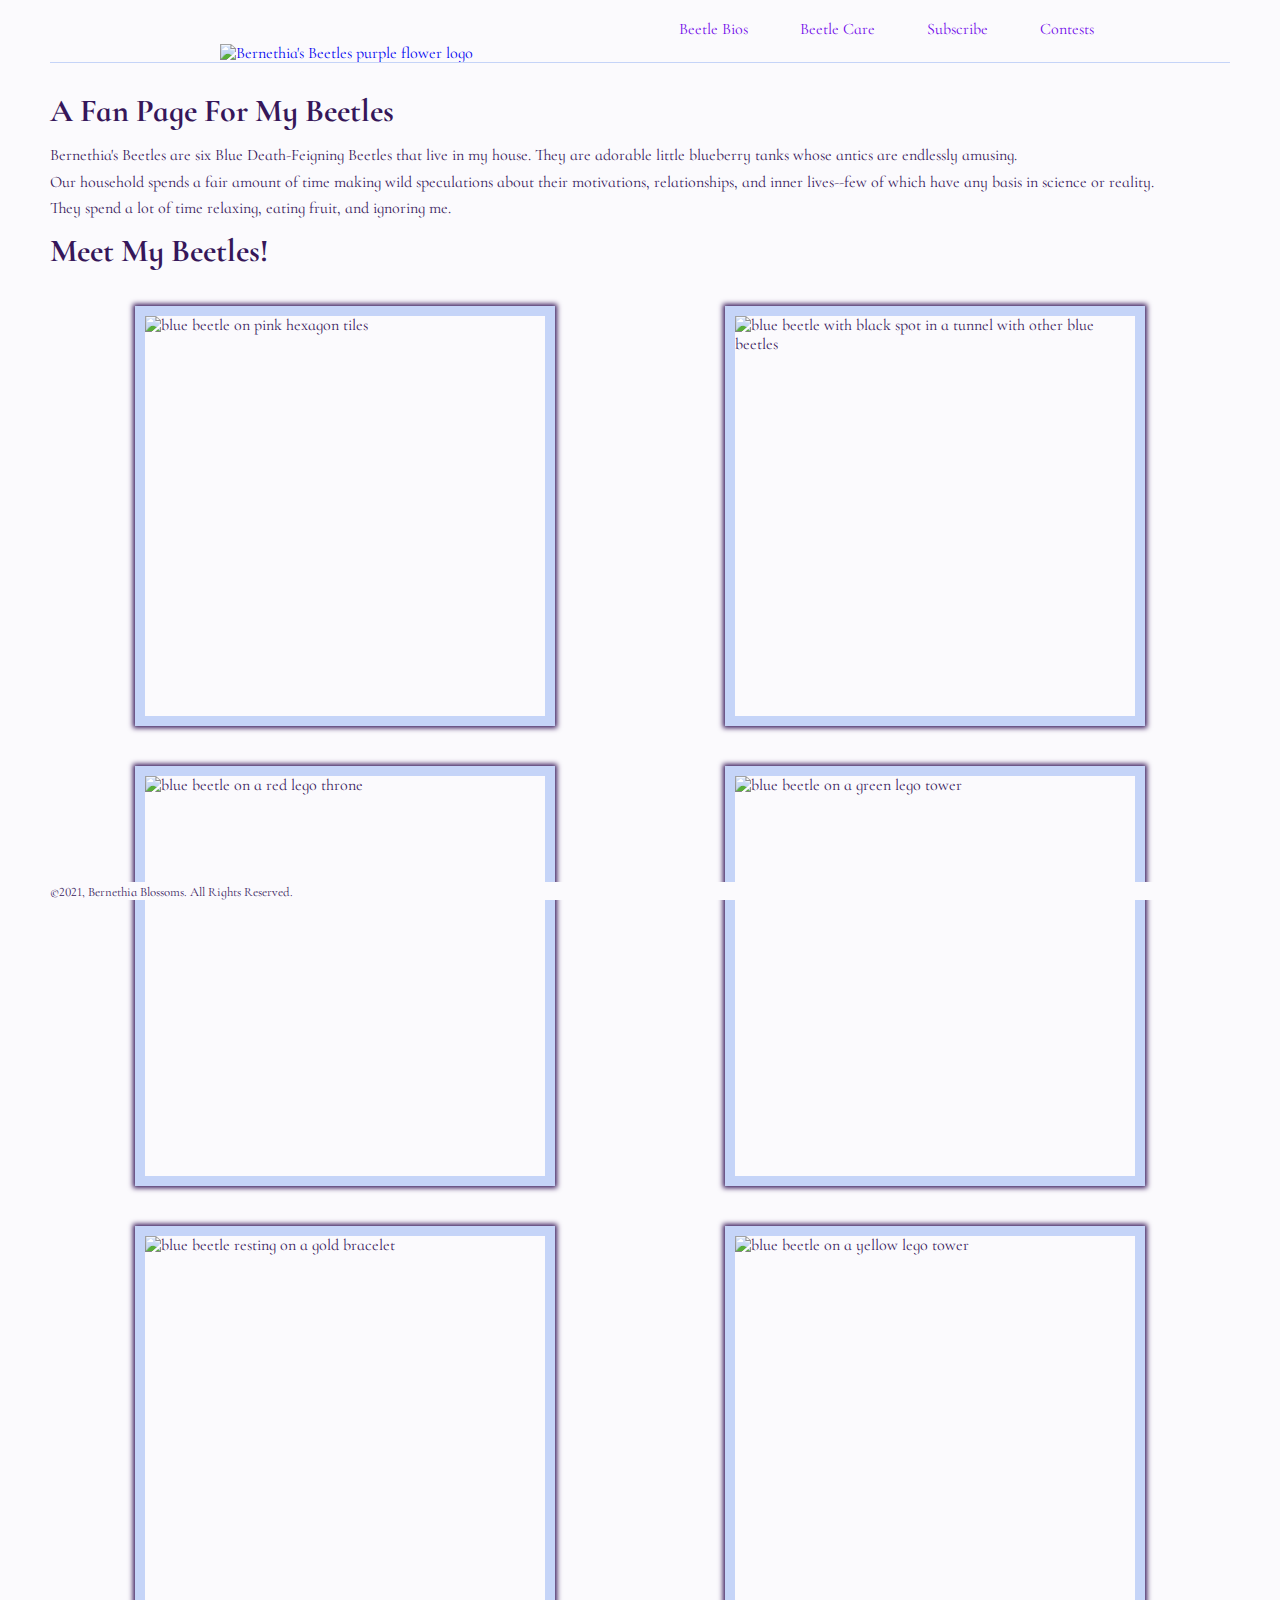
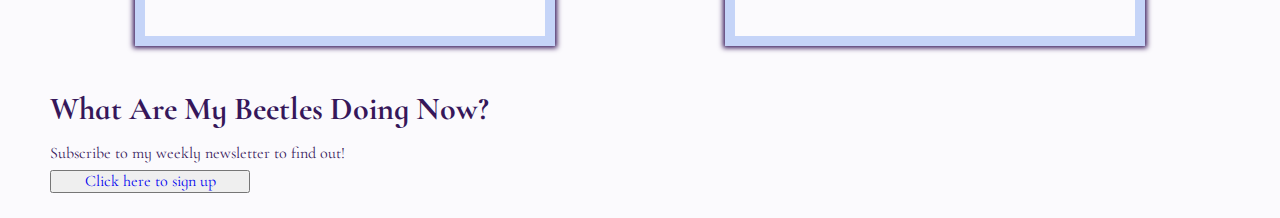
==== commit 2b79d293: "added & styled beetlecare & contests pages, fixed formatdate function" ====
--- a/index.html
+++ b/index.html
@@ -1,107 +1,115 @@
 <!DOCTYPE html>
 <html lang="en">
-<head>
-    <meta charset="UTF-8">
-    <meta http-equiv="X-UA-Compatible" content="IE=edge">
-    <meta name="viewport" content="width=device-width, initial-scale=1.0">
-    <link rel="preconnect" href="https://fonts.gstatic.com">
-    <link href="https://fonts.googleapis.com/css2?family=Cormorant+Infant:wght@400;600&display=swap" rel="stylesheet">
-    <link rel="stylesheet" href="style.css">
-    <title>Bernethia's Beetles</title>
-</head>
-<body>
-    <header>
-        <nav> 
-            <a href="index.html">
-                <img src="img\bernethias-beetles-logo.png" alt="Bernethia's Beetles purple flower logo" id="site-logo">
-            </a>
-            <ul>
-                <li><a href="#meet" class="nav-tabs">Beetle Bios</a></li>
-                <li><a href="#caresheet" class="nav-tabs">Beetle Facts</a></li>
-                <li><a href="signup.html" class="nav-tabs">Subscribe</a></li>
-                <li><a href="#contests" class="nav-tabs">Contests</a></li>
-            </ul>
-        </nav>
-    </header>
-    <main>
-        <div id="about">
-            <h2>A Fan Page For My Beetles</h2>
-            <p>Lorem ipsum dolor sit amet, consectetur adipiscing elit, sed do eiusmod tempor incididunt ut labore et dolore magna aliqua. Ut enim ad minim veniam, quis nostrud exercitation ullamco laboris nisi ut aliquip ex ea commodo consequat. Duis aute irure dolor in reprehenderit in voluptate velit esse cillum dolore eu fugiat nulla pariatur. Excepteur sint occaecat cupidatat non proident, sunt in culpa qui officia deserunt mollit anim id est laborum.</p>
-        </div>
-        <div id="meet">
-            <h2>Meet My Beetles!</h2>
-            <div class="bio-modal" id="big-girl-modal">
-                <img src="img\x-close-icon.png" alt="x close icon" class="x-close-icon">
-                <img src="img\big-girl.jpg" alt="blue beetle on pink hexagon tiles" class="modal-img">
-                <div class="modal-text">
-                    <h3>Big Girl</h3> 
-                    <p>Lorem ipsum dolor sit amet, consectetur adipiscing elit, sed do eiusmod tempor incididunt ut labore et dolore magna aliqua. Ut enim ad minim veniam, quis nostrud exercitation ullamco laboris nisi ut aliquip ex ea commodo consequat.</p>
-                    <p>Duis aute irure dolor in reprehenderit in voluptate velit esse cillum dolore eu fugiat nulla pariatur. Excepteur sint occaecat cupidatat non proident, sunt in culpa qui officia deserunt mollit anim id est laborum.</p>
+    <head>
+        <meta charset="UTF-8">
+        
+        <meta name="viewport" content="width=device-width, initial-scale=1.0">
+        <link rel="preconnect" href="https://fonts.gstatic.com">
+        <link href="https://fonts.googleapis.com/css2?family=Cormorant+Infant:wght@400;600&display=swap" rel="stylesheet">
+        <link rel="stylesheet" href="css\normalize.css">
+        <link rel="stylesheet" href="css\style.css">
+        <link rel="shortcut icon" type="image/ico" href="img/favicon.ico"/>
+        <script defer src="js\script.js"></script> 
+        <title>Bernethia's Beetles</title>
+    </head>
+    <body>
+        <header>
+            <nav> 
+                <a href="index.html">
+                    <img src="img\bernethias-beetles-logo.png" alt="Bernethia's Beetles purple flower logo" id="site-logo">
+                </a>
+                <ul>
+                    <li><a href="#meet" class="nav-tabs">Beetle Bios</a></li>
+                    <li><a href="html\beetle-care.html" class="nav-tabs">Beetle Care</a></li>
+                    <li><a href="html\signup.html" class="nav-tabs">Subscribe</a></li>
+                    <li><a href="html\contests.html" class="nav-tabs">Contests</a></li>
+                </ul>
+            </nav>
+        </header>
+        <main>
+            <div id="about">
+                <h1>A Fan Page For My Beetles</h1>
+                <p>Bernethia's Beetles are six Blue Death-Feigning Beetles that live in my house. They are adorable little blueberry tanks whose antics are endlessly amusing.</p>
+                <p>Our household spends a fair amount of time making wild speculations about their motivations, relationships, and inner lives--few of which have any basis in science or reality.</p>
+                <p>They spend a lot of time relaxing, eating fruit, and ignoring me.</p>
+            </div>
+            <div id="meet">
+                <h1>Meet My Beetles!</h1>
+                <div class="bio-modal" id="big-girl-modal">
+                    <img src="img\x-close-icon.png" alt="click here to close" class="x-close-icon">
+                    <img src="img\big-girl.jpg" alt="blue beetle on pink hexagon tiles" class="modal-img">
+                    <div class="modal-text">
+                        <h2>Big Girl</h2> 
+                        <p>The lady in my first set of three. She's large and in charge, and gives the boys & The Other One a bumpy ride any time they try to climb on.</p>
+                        <p>She spends a lot of time checking out the perimeter of the tank and digging holes. She is also the most difficult to photograph outside of the tank because she wants to RUN.</p>
+                    </div>
+                </div>
+                <div class="bio-modal" id="blackbutt-modal">
+                    <img src="img\x-close-icon.png" alt="click here to close" class="x-close-icon">
+                    <img src="img\blackbutt.jpg" alt="blue beetle with black spot in a tunnel with other blue beetles" class="modal-img">
+                    <div class="modal-text">
+                        <h2>Blackbutt</h2>
+                        <p>(In Memoriam) The feisty tiny guy in my first set of three. He got his name from an accidental water drip that washed away some of his protective wax coating, revealing the true black color of his exoskeleton.</p>
+                        <p>He loved romancing Big Girl and munching on sweet potato. He was dead for over a day before I realized he wasn't playing. He lies in rest in a little box next to the beetle tank.</p>
+                    </div>
+                </div>
+                <div class="bio-modal" id="the-other-one-modal">
+                    <img src="img\x-close-icon.png" alt="click here to close" class="x-close-icon">
+                    <img src="img\the-other-one.jpg" alt="blue beetle on a red lego throne" class="modal-img">
+                    <div class="modal-text">
+                        <h2>The Other One</h2>
+                        <p>Named for their wallflower personality, The Other One was at first sort of a third wheel while Big Girl & Blackbutt were inseparable. They never seemed jealous, just happy to do their own thing.</p>
+                        <p>They've blossomed since Blackbutt's untimely demise and the arrival of the second set of three. These days they're just as likely to be found snoozing in a pile with the others as napping alone.</p>
+                    </div>
+                </div>
+                <div class="bio-modal" id="new-girl-modal">
+                    <img src="img\x-close-icon.png" alt="click here to close" class="x-close-icon">
+                    <img src="img\new-girl.jpg" alt="blue beetle on a green lego towen" class="modal-img">
+                    <div class="modal-text">
+                        <h2>New Girl</h2>
+                        <p>New Girl is slightly smaller than Big Girl in body size, but her personality is huge. She never lets being the smallest girl in the group stop her from taking up all the space she needs.</p>
+                        <p>She's always willing to help out Big Girl with a digging project, take a turn checking the perimeter, or share an old grape with Sickly Twin. New Girl is a real class act.</p>
+                    </div>
+                </div>
+                <div class="bio-modal" id="sickly-twin-modal">
+                    <img src="img\x-close-icon.png" alt="click here to close" class="x-close-icon">
+                    <img src="img\sickly-twin.jpg" alt="blue beetle resting on a gold bracelet" class="modal-img">
+                    <div class="modal-text">
+                        <h2>Sickly Twin</h2>
+                        <p>The two boys from my second trio were impossible to tell apart, so I always referred to them as the twins. But then this little guy started to have some problems with motor control & general energy levels.</p>
+                        <p>He's really easy to spot now. Some days are worse than others, and he's been quarantined twice & mistakenly put in the dead beetle box once. It's hard to watch him struggling, but we'll hang in there as long as he does.</p>
+                    </div>
+                </div>
+                <div class="bio-modal" id="strong-twin-modal">
+                    <img src="img\x-close-icon.png" alt="click here to close" class="x-close-icon">
+                    <img src="img\strong-twin.jpg" alt="blue beetle on a yellow lego tower" class="modal-img">
+                    <div class="modal-text">
+                        <h2>Strong Twin</h2>
+                        <p>The not sickly twin. He's not half the beetle that Blackbutt was, and everyone knows it. Honestly, I don't like him very much. </p>
+                        <p>Ever the bully, he picks on his brother when he's down, and he thinks he can just climb all over Big Girl when she clearly prefers the company of The Other One and New Girl.</p>
+                    </div>
+                </div>       
+                <div class="bio-img-container">
+                    <img src="img\big-girl.jpg" alt="blue beetle on pink hexagon tiles" class="bio-img" id="big-girl">
+                    <img src="img\blackbutt.jpg" alt="blue beetle with black spot in a tunnel with other blue beetles" class="bio-img" id="blackbutt">
+                    <img src="img\the-other-one.jpg" alt="blue beetle on a red lego throne" class="bio-img" id="the-other-one">
+                    <img src="img\new-girl.jpg" alt="blue beetle on a green lego tower" class="bio-img" id="new-girl">
+                    <img src="img\sickly-twin.jpg" alt="blue beetle resting on a gold bracelet" class="bio-img" id="sickly-twin">
+                    <img src="img\strong-twin.jpg" alt="blue beetle on a yellow lego tower" class="bio-img" id="strong-twin">
                 </div>
             </div>
-            <div class="bio-modal" id="blackbutt-modal">
-                <img src="img\x-close-icon.png" alt="x close icon" class="x-close-icon">
-                <img src="img\blackbutt.jpg" alt="blue beetle with black spot in a tunnel with other blue beetles" class="modal-img">
-                <div class="modal-text">
-                    <h3>Blackbutt</h3>
-                    <p>Lorem ipsum dolor sit amet, consectetur adipiscing elit, sed do eiusmod tempor incididunt ut labore et dolore magna aliqua. Ut enim ad minim veniam, quis nostrud exercitation ullamco laboris nisi ut aliquip ex ea commodo consequat.</p>
-                    <p>Duis aute irure dolor in reprehenderit in voluptate velit esse cillum dolore eu fugiat nulla pariatur. Excepteur sint occaecat cupidatat non proident, sunt in culpa qui officia deserunt mollit anim id est laborum.</p>
-                </div>
+            <div id="subscribe">
+                <h1>What Are My Beetles Doing Now?</h1>
+                <p>Subscribe to my weekly newsletter to find out!</p>
+                <button>
+                    <a href="html\signup.html" class="subscribe-link">
+                        Click here to sign up
+                    </a>
+                </button>
             </div>
-            <div class="bio-modal" id="the-other-one-modal">
-                <img src="img\x-close-icon.png" alt="x close icon" class="x-close-icon">
-                <img src="img\the-other-one.jpg" alt="blue beetle on a red lego throne" class="modal-img">
-                <div class="modal-text">
-                    <h3>The Other One</h3>
-                    <p>Lorem ipsum dolor sit amet, consectetur adipiscing elit, sed do eiusmod tempor incididunt ut labore et dolore magna aliqua. Ut enim ad minim veniam, quis nostrud exercitation ullamco laboris nisi ut aliquip ex ea commodo consequat.</p>
-                    <p>Duis aute irure dolor in reprehenderit in voluptate velit esse cillum dolore eu fugiat nulla pariatur. Excepteur sint occaecat cupidatat non proident, sunt in culpa qui officia deserunt mollit anim id est laborum.</p>
-                </div>
-            </div>
-            <div class="bio-modal" id="new-girl-modal">
-                <img src="img\x-close-icon.png" alt="x close icon" class="x-close-icon">
-                <img src="img\new-girl.jpg" alt="blue beetle on a green lego towen" class="modal-img">
-                <div class="modal-text">
-                    <h3>New Girl</h3>
-                    <p>Lorem ipsum dolor sit amet, consectetur adipiscing elit, sed do eiusmod tempor incididunt ut labore et dolore magna aliqua. Ut enim ad minim veniam, quis nostrud exercitation ullamco laboris nisi ut aliquip ex ea commodo consequat.</p>
-                    <p>Duis aute irure dolor in reprehenderit in voluptate velit esse cillum dolore eu fugiat nulla pariatur. Excepteur sint occaecat cupidatat non proident, sunt in culpa qui officia deserunt mollit anim id est laborum.</p>
-                </div>
-            </div>
-            <div class="bio-modal" id="sickly-twin-modal">
-                <img src="img\x-close-icon.png" alt="x close icon" class="x-close-icon">
-                <img src="img\sickly-twin.jpg" alt="blue beetle resting on a gold bracelet" class="modal-img">
-                <div class="modal-text">
-                    <h3>Sickly Twin</h3>
-                    <p>Lorem ipsum dolor sit amet, consectetur adipiscing elit, sed do eiusmod tempor incididunt ut labore et dolore magna aliqua. Ut enim ad minim veniam, quis nostrud exercitation ullamco laboris nisi ut aliquip ex ea commodo consequat.</p>
-                    <p>Duis aute irure dolor in reprehenderit in voluptate velit esse cillum dolore eu fugiat nulla pariatur. Excepteur sint occaecat cupidatat non proident, sunt in culpa qui officia deserunt mollit anim id est laborum.</p>
-                </div>
-            </div>
-            <div class="bio-modal" id="strong-twin-modal">
-                <img src="img\x-close-icon.png" alt="x close icon" class="x-close-icon">
-                <img src="img\strong-twin.jpg" alt="blue beetle on a yellow lego tower" class="modal-img">
-                <div class="modal-text">
-                    <h3>Strong Twin</h3>
-                    <p>Lorem ipsum dolor sit amet, consectetur adipiscing elit, sed do eiusmod tempor incididunt ut labore et dolore magna aliqua. Ut enim ad minim veniam, quis nostrud exercitation ullamco laboris nisi ut aliquip ex ea commodo consequat.</p>
-                    <p>Duis aute irure dolor in reprehenderit in voluptate velit esse cillum dolore eu fugiat nulla pariatur. Excepteur sint occaecat cupidatat non proident, sunt in culpa qui officia deserunt mollit anim id est laborum.</p>
-                </div> 
-            </div>       
-            <div class="bio-img-container">
-                <img src="img\big-girl.jpg" alt="blue beetle on pink hexagon tiles" class="bio-img" id="big-girl">
-                <img src="img\blackbutt.jpg" alt="blue beetle with black spot in a tunnel with other blue beetles" class="bio-img" id="blackbutt">
-                <img src="img\the-other-one.jpg" alt="blue beetle on a red lego throne" class="bio-img" id="the-other-one">
-                <img src="img\new-girl.jpg" alt="blue beetle on a green lego tower" class="bio-img" id="new-girl">
-                <img src="img\sickly-twin.jpg" alt="blue beetle resting on a gold bracelet" class="bio-img" id="sickly-twin">
-                <img src="img\strong-twin.jpg" alt="blue beetle on a yellow lego tower" class="bio-img" id="strong-twin">
-            </div>
-        </div>
-        <div id="subscribe-link">
-            <h2>What Are My Beetles Doing Now?</h2>
-            <p>Subscribe to my weekly newsletter to find out!</p>
-            <button>Click here to sign up</button>
-        </div>
-    </main>  
-    <footer>
-        <small>&copy;2021, Bernethia Blossoms. All Rights Reserved.</small>
-    </footer>  
-    <script src="script.js"></script> 
-</body>
+        </main>  
+        <footer>
+            <small>&copy;2021, Bernethia Blossoms. All Rights Reserved.</small>
+        </footer>  
+    </body>
 </html>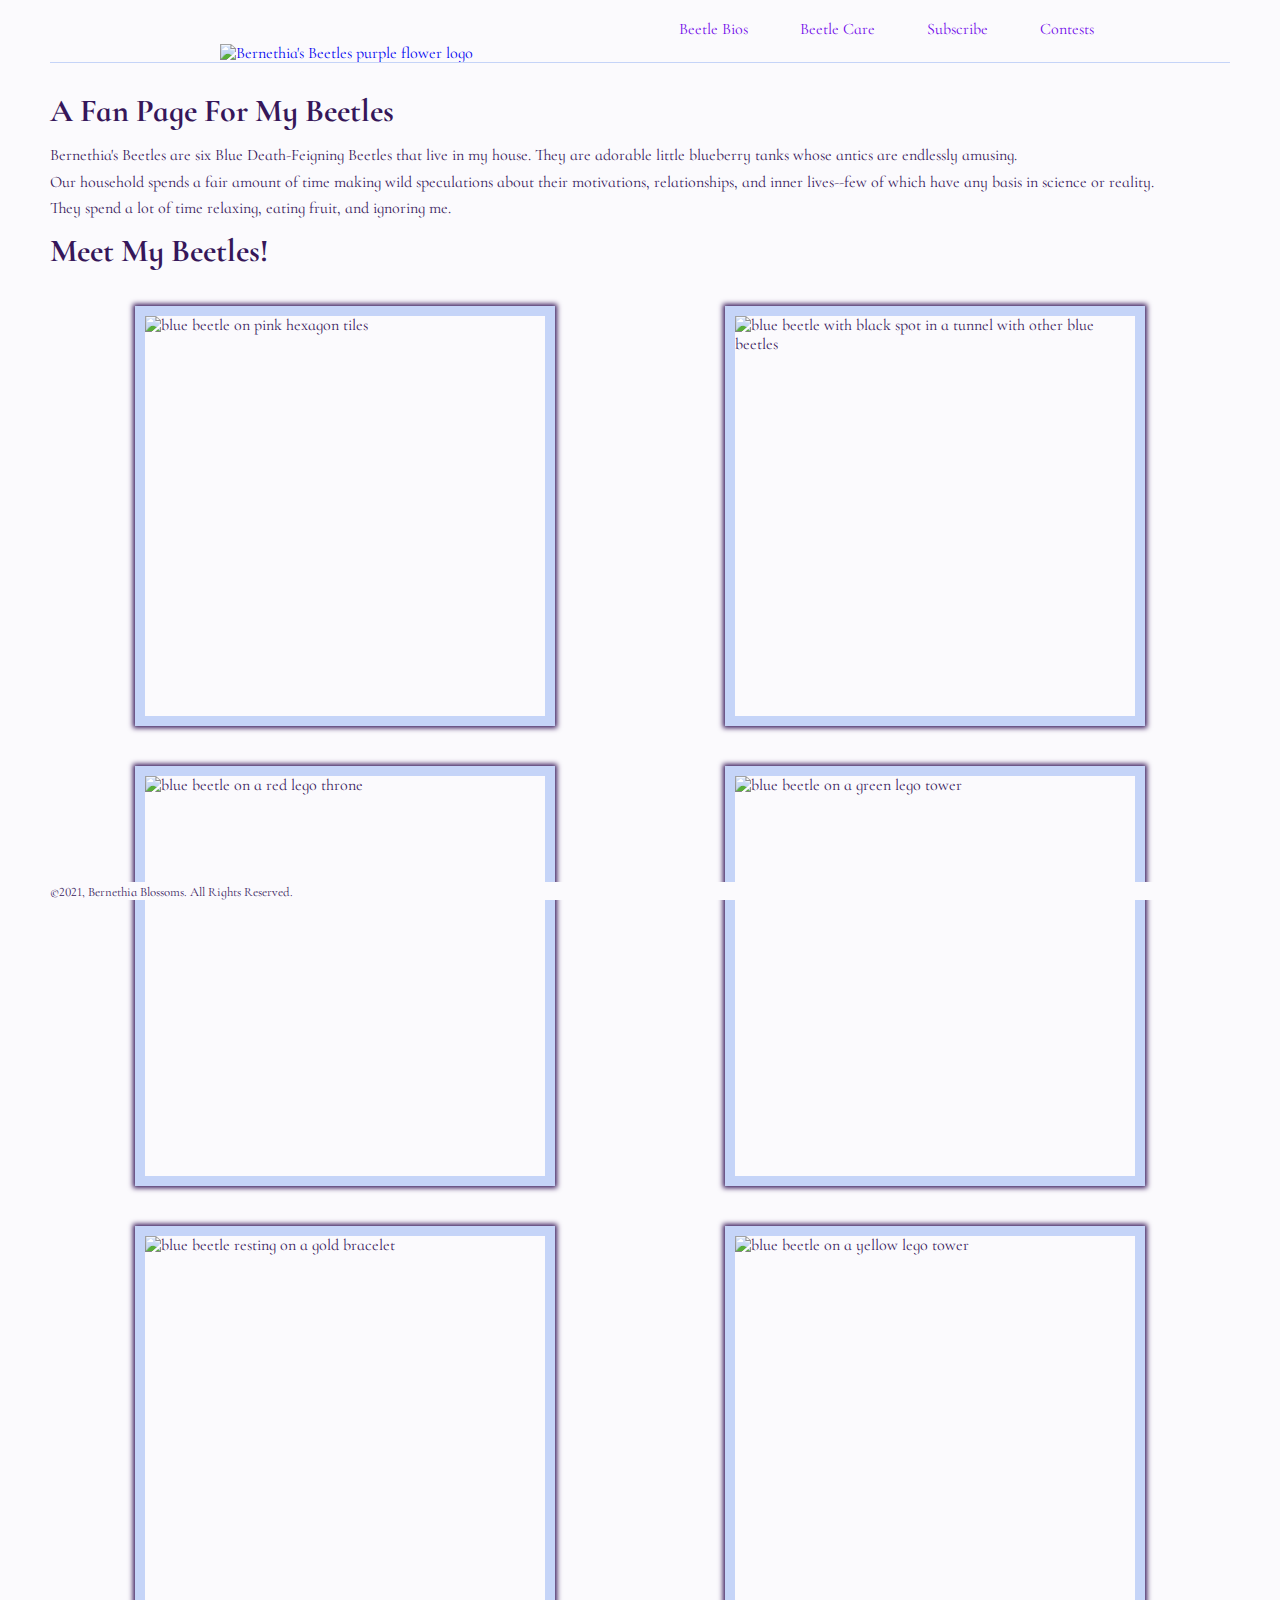
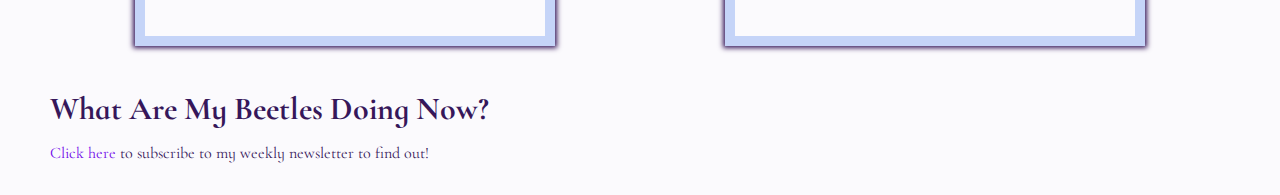
==== commit eb3946e1: "fixed subscribe link on index.html." ====
--- a/index.html
+++ b/index.html
@@ -100,12 +100,7 @@
             </div>
             <div id="subscribe">
                 <h1>What Are My Beetles Doing Now?</h1>
-                <p>Subscribe to my weekly newsletter to find out!</p>
-                <button>
-                    <a href="html\signup.html" class="subscribe-link">
-                        Click here to sign up
-                    </a>
-                </button>
+                <p><a href="html\signup.html" class="blue-links">Click here</a> to subscribe to my weekly newsletter to find out!</p>
             </div>
         </main>  
         <footer>
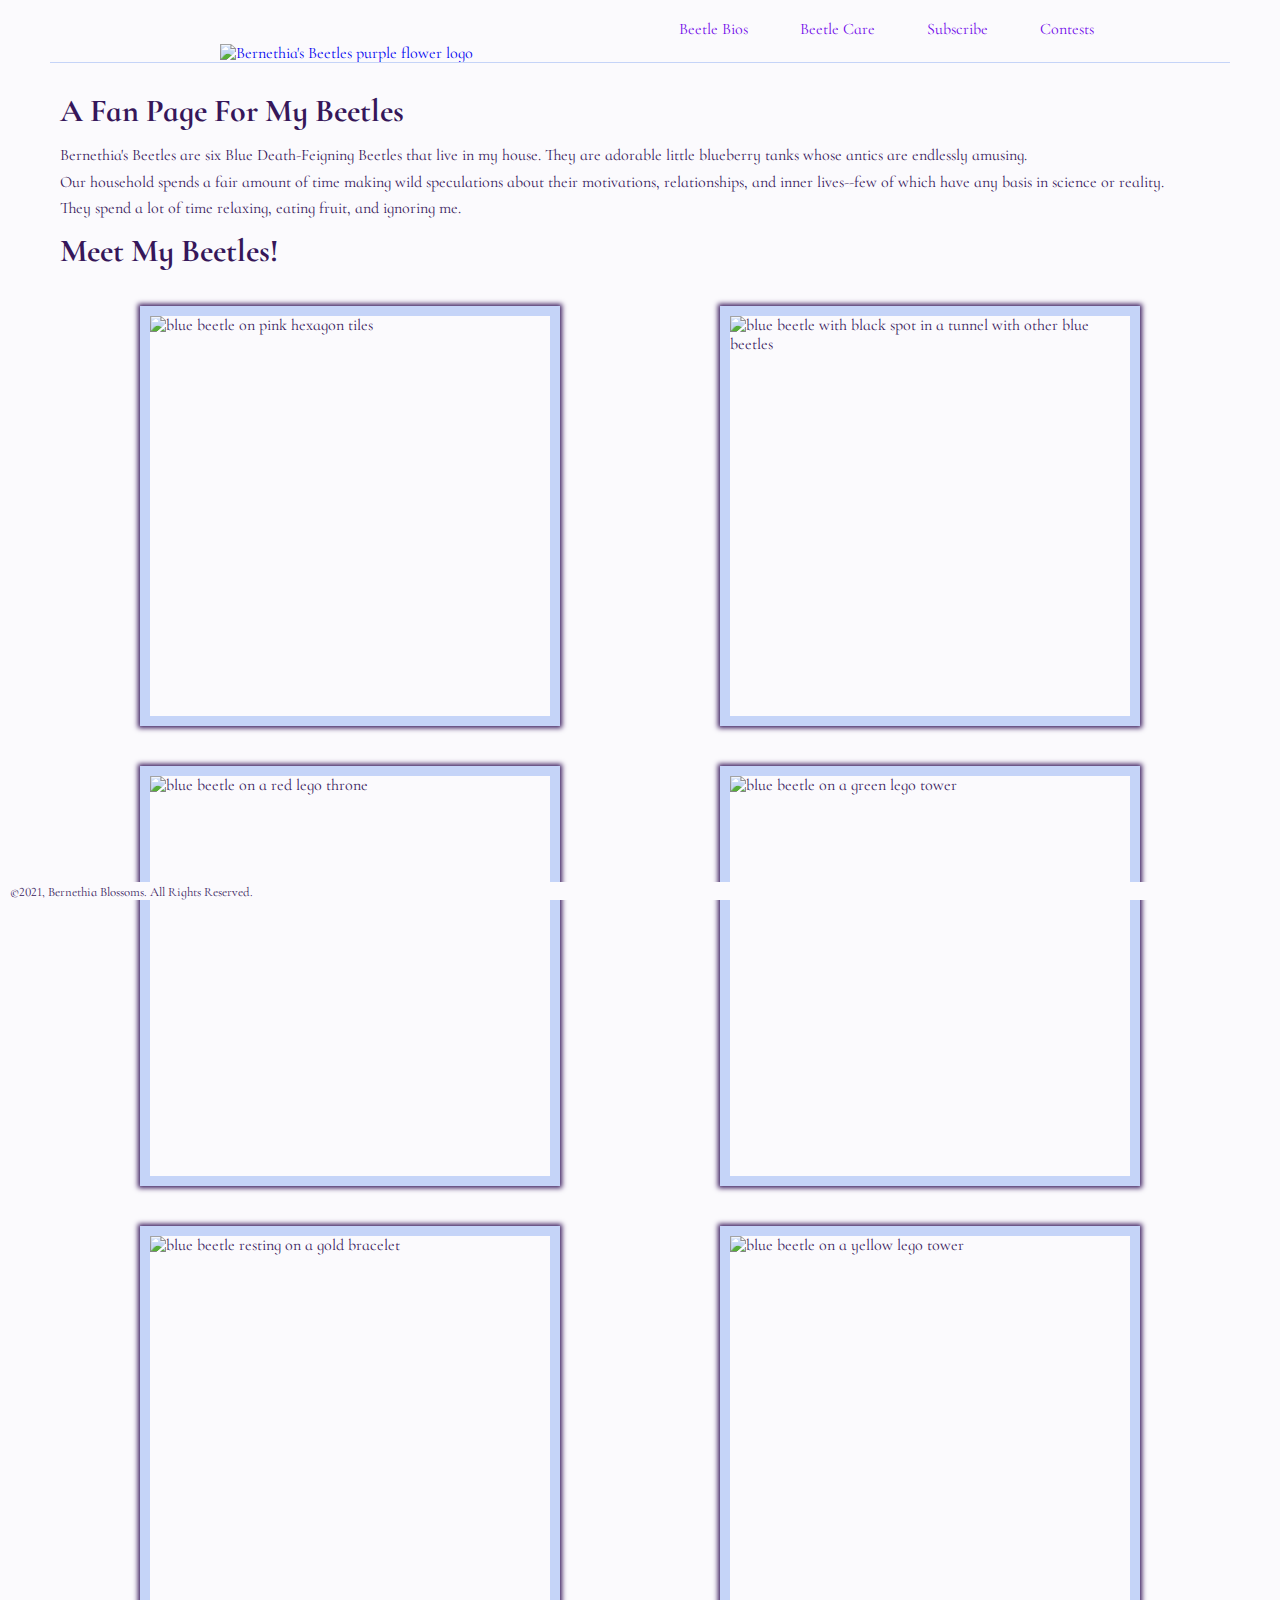
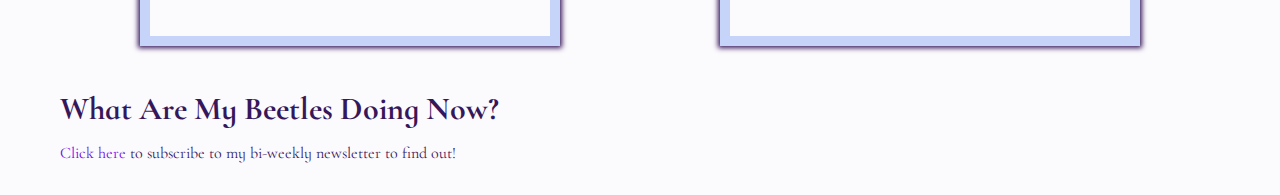
==== commit ba42962b: "cleaned up CSS" ====
--- a/index.html
+++ b/index.html
@@ -2,7 +2,6 @@
 <html lang="en">
     <head>
         <meta charset="UTF-8">
-        
         <meta name="viewport" content="width=device-width, initial-scale=1.0">
         <link rel="preconnect" href="https://fonts.gstatic.com">
         <link href="https://fonts.googleapis.com/css2?family=Cormorant+Infant:wght@400;600&display=swap" rel="stylesheet">
@@ -14,11 +13,11 @@
     </head>
     <body>
         <header>
-            <nav> 
+            <nav class="nav-menu column-container centered-items"> 
                 <a href="index.html">
                     <img src="img\bernethias-beetles-logo.png" alt="Bernethia's Beetles purple flower logo" id="site-logo">
                 </a>
-                <ul>
+                <ul class="nav-list">
                     <li><a href="#meet" class="nav-tabs">Beetle Bios</a></li>
                     <li><a href="html\beetle-care.html" class="nav-tabs">Beetle Care</a></li>
                     <li><a href="html\signup.html" class="nav-tabs">Subscribe</a></li>
@@ -26,7 +25,7 @@
                 </ul>
             </nav>
         </header>
-        <main>
+        <main class="main-content">
             <div id="about">
                 <h1>A Fan Page For My Beetles</h1>
                 <p>Bernethia's Beetles are six Blue Death-Feigning Beetles that live in my house. They are adorable little blueberry tanks whose antics are endlessly amusing.</p>
@@ -100,7 +99,7 @@
             </div>
             <div id="subscribe">
                 <h1>What Are My Beetles Doing Now?</h1>
-                <p><a href="html\signup.html" class="blue-links">Click here</a> to subscribe to my weekly newsletter to find out!</p>
+                <p><a href="html\signup.html" class="blue-links">Click here</a> to subscribe to my bi-weekly newsletter to find out!</p>
             </div>
         </main>  
         <footer>
